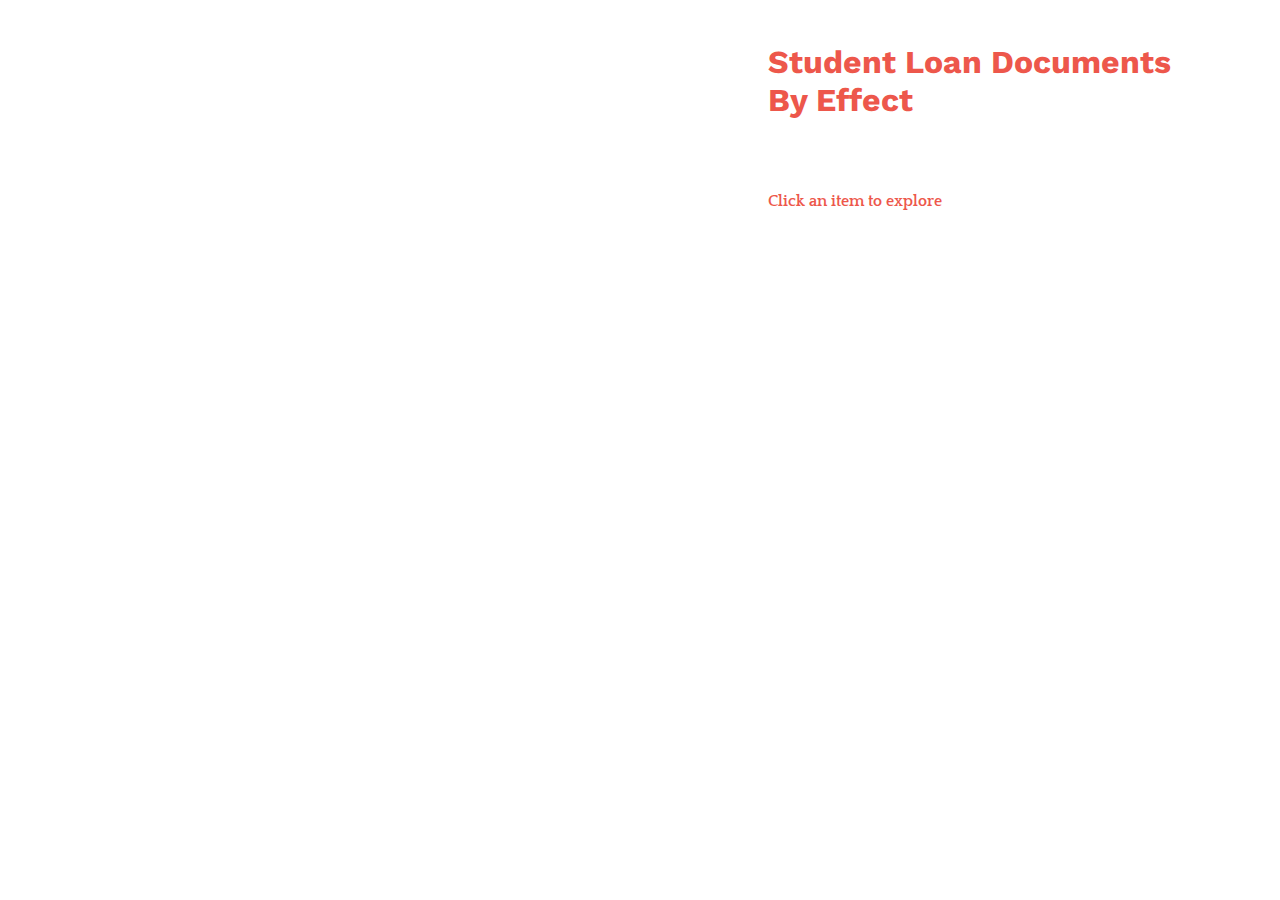
==== cashtransfers/index.html @ 5af73c83 "push" ====
<!DOCTYPE html>
<html lang="en">
<head>
    <meta charset="utf-8">
    <title>Student Loan Documents</title>
    <script src="https://d3js.org/d3.v3.min.js" charset="utf-8"></script>
   <link href="https://fonts.googleapis.com/css?family=Work+Sans:200,300,400" rel="stylesheet">
   <link href="https://fonts.googleapis.com/css?family=Quattrocento:200,400" rel="stylesheet">
    <link rel="stylesheet" type="text/css" href="styles.css">

</head>

<body>

    <!-- Dynamic data info populates here on click -->

    <header style="width:35%;position:absolute;margin-left:60%;">
      <h4>Student Loan Documents By Effect</h4>

<!--       <h4 style="font-size:1em;line-height:1em;cursor:pointer">Cluster 46</h4> -->
      <br>

      <h1></h1>

      <h2>Click an item to explore</h2>

      <h3></h3>

      <div id="featured"></div>

    </header>

    <!-- container for force layout visualisation  -->

    <section id="vis"></section> 


<script type="text/javascript" src="script.js"></script>

</body>
</html>
---- cashtransfers/styles.css ----
@font-face {
  font-family: 'Founders Grotesk';
  src: url('https://phenomenal-world.woo.cat/fonts/FoundersGrotesk-Light.eot'); /* IE9 Compat Modes */
  src: url('https://phenomenal-world.woo.cat/fonts/FoundersGrotesk-Light.eot?#iefix') format('embedded-opentype'), /* IE6-IE8 */
       url('https://phenomenal-world.woo.cat/fonts/FoundersGrotesk-Light.woff') format('woff'), /* Modern Browsers */
       url('https://phenomenal-world.woo.cat/fonts/FoundersGrotesk-Light.ttf')  format('truetype'), /* Safari, Android, iOS */
       url('https://phenomenal-world.woo.cat/fonts/FoundersGrotesk-Light.svg#dc544f9d1e4c18e86a46bd108e04a26d') format('svg'); /* Legacy iOS */

  font-style:   normal;
  font-weight:  200;
}

@font-face {
  font-family: 'CMU Serif';
  src: url('https://phenomenal-world.woo.cat/fonts/cmunti.eot'); /* IE9 Compat Modes */
  src: url('https://phenomenal-world.woo.cat/fonts/cmunti.eot?#iefix') format('embedded-opentype'), /* IE6-IE8 */
       url('https://phenomenal-world.woo.cat/fonts/cmunti.woff') format('woff'), /* Modern Browsers */
       url('https://phenomenal-world.woo.cat/fonts/cmunti.ttf')  format('truetype'), /* Safari, Android, iOS */
       url('https://phenomenal-world.woo.cat/fonts/cmunti.svg#1f119954ff6b70c37e3ddb61d2164971') format('svg'); /* Legacy iOS */

  font-style:   italic;
  font-weight:  400;
}

@font-face {
  font-family: 'CMU Serif';
  src: url('https://phenomenal-world.woo.cat/fonts/cmunrm.eot'); /* IE9 Compat Modes */
  src: url('https://phenomenal-world.woo.cat/fonts/cmunrm.eot?#iefix') format('embedded-opentype'), /* IE6-IE8 */
       url('https://phenomenal-world.woo.cat/fonts/cmunrm.woff') format('woff'), /* Modern Browsers */
       url('https://phenomenal-world.woo.cat/fonts/cmunrm.ttf')  format('truetype'), /* Safari, Android, iOS */
       url('https://phenomenal-world.woo.cat/fonts/cmunrm.svg#b19a3fcc59b1d4740e6d6e9eb9cec199') format('svg'); /* Legacy iOS */

  font-style:   normal;
  font-weight:  400;
}

@font-face {
  font-family: 'CMU Serif';
  src: url('https://phenomenal-world.woo.cat/fonts/cmunbi.eot'); /* IE9 Compat Modes */
  src: url('https://phenomenal-world.woo.cat/fonts/cmunbi.eot?#iefix') format('embedded-opentype'), /* IE6-IE8 */
       url('https://phenomenal-world.woo.cat/fonts/cmunbi.woff') format('woff'), /* Modern Browsers */
       url('https://phenomenal-world.woo.cat/fonts/cmunbi.ttf')  format('truetype'), /* Safari, Android, iOS */
       url('https://phenomenal-world.woo.cat/fonts/cmunbi.svg#51e40c307490eb4f915148e752c550d1') format('svg'); /* Legacy iOS */

  font-style:   italic;
  font-weight:  700;
}

@font-face {
  font-family: 'CMU Serif';
  src: url('https://phenomenal-world.woo.cat/fonts/cmunbx.eot'); /* IE9 Compat Modes */
  src: url('https://phenomenal-world.woo.cat/fonts/cmunbx.eot?#iefix') format('embedded-opentype'), /* IE6-IE8 */
       url('https://phenomenal-world.woo.cat/fonts/cmunbx.woff') format('woff'), /* Modern Browsers */
       url('https://phenomenal-world.woo.cat/fonts/cmunbx.ttf')  format('truetype'), /* Safari, Android, iOS */
       url('https://phenomenal-world.woo.cat/fonts/cmunbx.svg#d7e0fafe6573441f0dfff33be5e578f6') format('svg'); /* Legacy iOS */

  font-style:   normal;
  font-weight:  700;
}


h1 {
  font-family: 'Work Sans', sans-serif;
}

h2, h3 {
  font-family: 'Quattrocento', serif;
  font-size:1em;
}

h1 {
  font-size:0.95em;
}

h4 {
  font-size:2em;
  font-family: 'Work Sans', sans-serif;
}

.paper {
  font-style:italic;
}

.h-bold {
  display:inline-block;
  color: #4873EB;
  word-spacing:0.3em;
  padding-right:1em;
}

.one, .two, .three, .four, .five {
  display:inline-block;
  width:auto;
  background-color: #ECECFD;
  border: #4873EB solid 0.05em;
  border-radius: 1em;
  color: #4873EB;
  padding: 0.4em 0.8em;
  font-weight:300;

}
/* vis */

.header {
  text-align:left;
  width:30%;
  padding:5%;
  font-weight:400;
  z-index:0;
  display:block;
}

.header p {
  display:block;
  font-size:0.7em;
  line-height:1.5em;
  width:60%;
}

h3 a {
  color: #243973;
  text-decoration:underline;
}

svg {
  z-index:1;
}

.node image {
  cursor:pointer;
}

em {
  font-weight:900;
  font-style:normal;
}

body {
  left:0;
  top:0;
  margin: 0; 
  width:100%;
  color: #ED574B;
  font-weight:200;
}

path.link {
  fill: none;
  stroke-width: 1px;
}

.nodetext {
  font-size:0.8em;
}

.node:not(:hover) .nodetext {
  display: none;
}

.node:not(:hover) .nodeimage{
  display: none;
}

/*Responsive*/

  @media screen and (max-width:1023px) {
   body {
     width:100vh;
   }
  .header{
    width:90%;
    height:90%;
    background-color:black;
    opacity:0.8;
  }
  .header h1{
    width:80%;
    font-size:10em;
    line-height:1em;
  }
  .header p {
    font-size:2em;
  }
 }
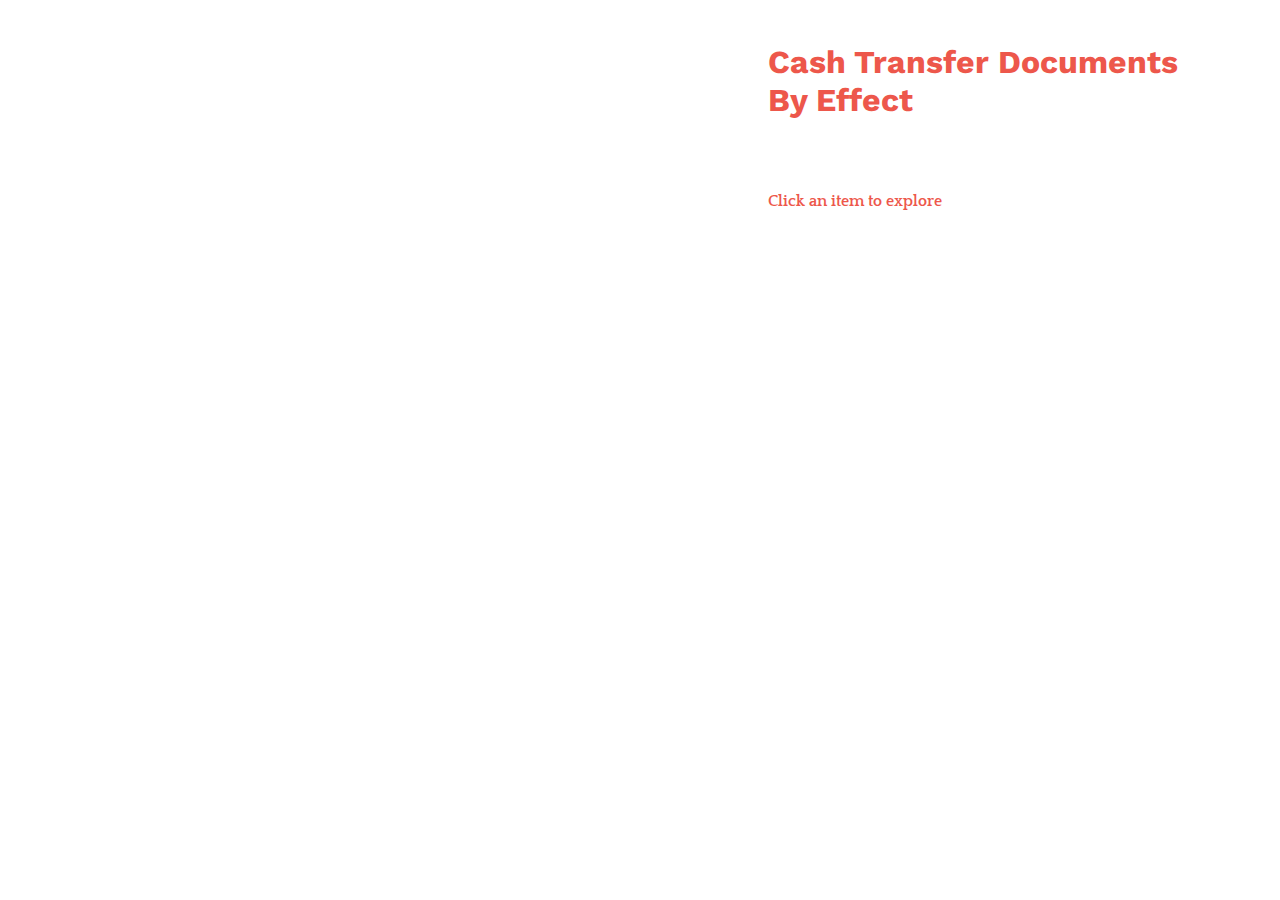
==== commit b725419e: "push" ====
--- a/cashtransfers/index.html
+++ b/cashtransfers/index.html
@@ -2,7 +2,7 @@
 <html lang="en">
 <head>
     <meta charset="utf-8">
-    <title>Student Loan Documents</title>
+    <title>Cash Transfer Documents</title>
     <script src="https://d3js.org/d3.v3.min.js" charset="utf-8"></script>
    <link href="https://fonts.googleapis.com/css?family=Work+Sans:200,300,400" rel="stylesheet">
    <link href="https://fonts.googleapis.com/css?family=Quattrocento:200,400" rel="stylesheet">
@@ -15,7 +15,7 @@
     <!-- Dynamic data info populates here on click -->
 
     <header style="width:35%;position:absolute;margin-left:60%;">
-      <h4>Student Loan Documents By Effect</h4>
+      <h4>Cash Transfer Documents By Effect</h4>
 
 <!--       <h4 style="font-size:1em;line-height:1em;cursor:pointer">Cluster 46</h4> -->
       <br>
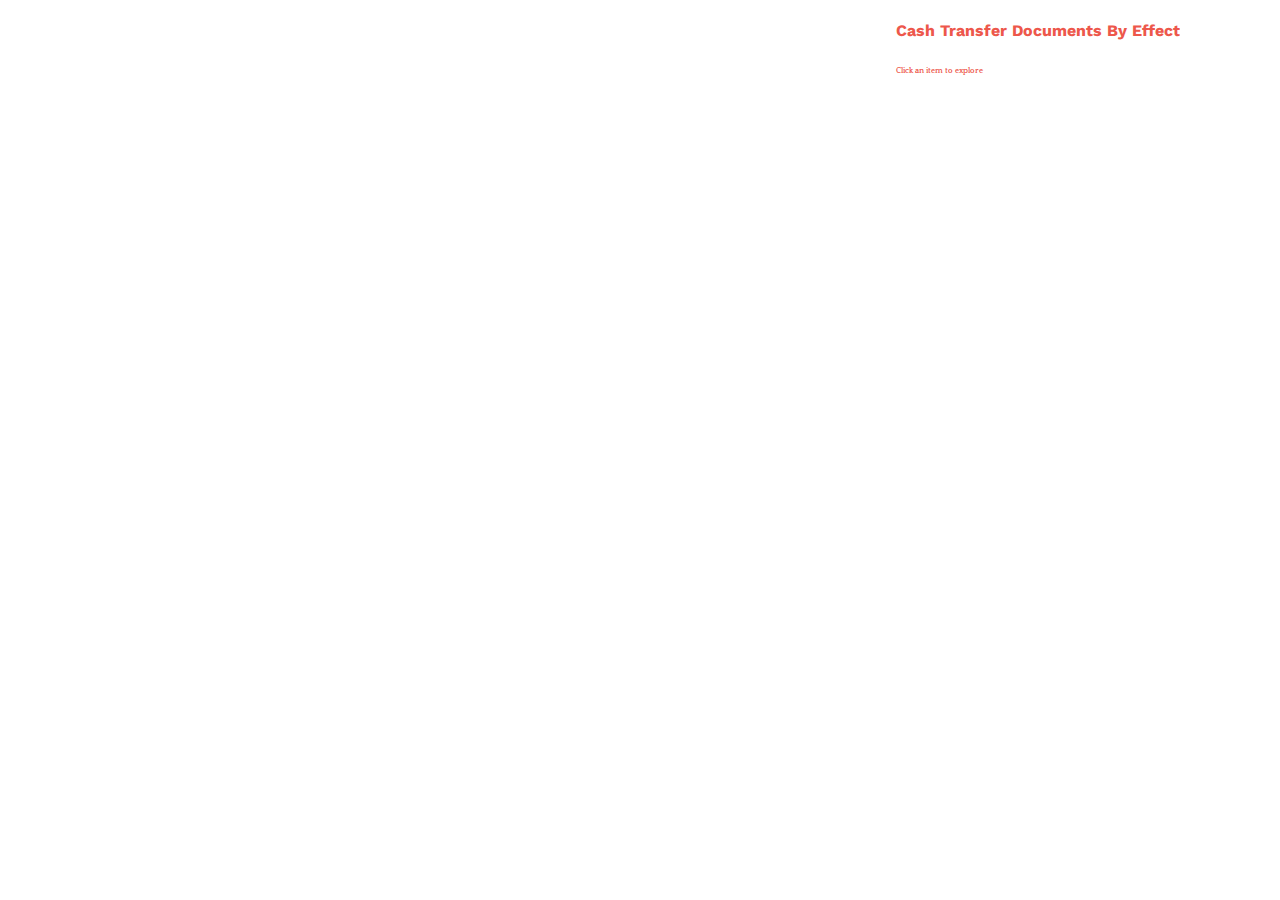
==== commit 5d104459: "push" ====
--- a/cashtransfers/index.html
+++ b/cashtransfers/index.html
@@ -14,10 +14,8 @@
 
     <!-- Dynamic data info populates here on click -->
 
-    <header style="width:35%;position:absolute;margin-left:60%;">
-      <h4>Cash Transfer Documents By Effect</h4>
-
-<!--       <h4 style="font-size:1em;line-height:1em;cursor:pointer">Cluster 46</h4> -->
+    <header style="width:25%;position:absolute;margin-left:70%;">
+      <h4 style="margin-bottom:0%;">Cash Transfer Documents By Effect</h4>
       <br>
 
       <h1></h1>
--- a/cashtransfers/styles.css
+++ b/cashtransfers/styles.css
@@ -65,15 +65,15 @@
 
 h2, h3 {
   font-family: 'Quattrocento', serif;
-  font-size:1em;
+  font-size:0.5em;
 }
 
 h1 {
-  font-size:0.95em;
+  font-size:0.7em;
 }
 
 h4 {
-  font-size:2em;
+  font-size:1em;
   font-family: 'Work Sans', sans-serif;
 }
 
@@ -85,14 +85,15 @@
   display:inline-block;
   color: #4873EB;
   word-spacing:0.3em;
-  padding-right:1em;
+  padding-right:0.5em;
 }
 
 .one, .two, .three, .four, .five {
+  font-size:0.5em;
   display:inline-block;
   width:auto;
   background-color: #ECECFD;
-  border: #4873EB solid 0.05em;
+  border: #4873EB solid 0.1em;
   border-radius: 1em;
   color: #4873EB;
   padding: 0.4em 0.8em;
@@ -108,6 +109,10 @@
   font-weight:400;
   z-index:0;
   display:block;
+}
+
+.header h4 {
+  margin-bottom:0%;
 }
 
 .header p {
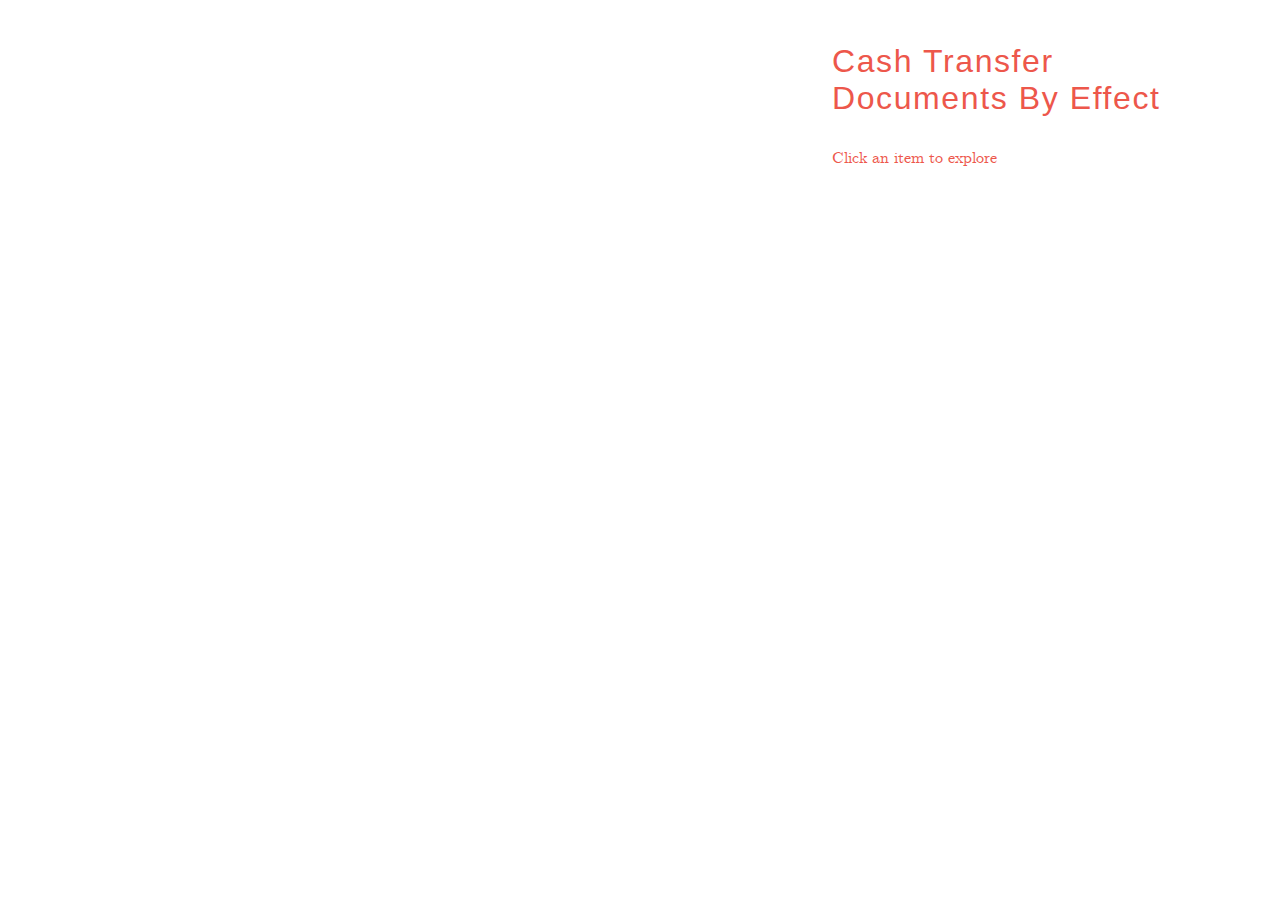
==== commit 21c3bb74: "push" ====
--- a/cashtransfers/index.html
+++ b/cashtransfers/index.html
@@ -3,6 +3,7 @@
 <head>
     <meta charset="utf-8">
     <title>Cash Transfer Documents</title>
+    <meta name="viewport" content="width=device-width,initial-scale=1.0">
     <script src="https://d3js.org/d3.v3.min.js" charset="utf-8"></script>
    <link href="https://fonts.googleapis.com/css?family=Work+Sans:200,300,400" rel="stylesheet">
    <link href="https://fonts.googleapis.com/css?family=Quattrocento:200,400" rel="stylesheet">
@@ -14,7 +15,7 @@
 
     <!-- Dynamic data info populates here on click -->
 
-    <header style="width:25%;position:absolute;margin-left:70%;">
+    <header>
       <h4 style="margin-bottom:0%;">Cash Transfer Documents By Effect</h4>
       <br>
 
--- a/cashtransfers/styles.css
+++ b/cashtransfers/styles.css
@@ -1,22 +1,34 @@
 @font-face {
-  font-family: 'Founders Grotesk';
-  src: url('https://phenomenal-world.woo.cat/fonts/FoundersGrotesk-Light.eot'); /* IE9 Compat Modes */
-  src: url('https://phenomenal-world.woo.cat/fonts/FoundersGrotesk-Light.eot?#iefix') format('embedded-opentype'), /* IE6-IE8 */
-       url('https://phenomenal-world.woo.cat/fonts/FoundersGrotesk-Light.woff') format('woff'), /* Modern Browsers */
-       url('https://phenomenal-world.woo.cat/fonts/FoundersGrotesk-Light.ttf')  format('truetype'), /* Safari, Android, iOS */
-       url('https://phenomenal-world.woo.cat/fonts/FoundersGrotesk-Light.svg#dc544f9d1e4c18e86a46bd108e04a26d') format('svg'); /* Legacy iOS */
+  font-family: 'CMU Serif';
+  src: url('fonts/cmunti.eot'); /* IE9 Compat Modes */
+  src: url('fonts/cmunti.eot?#iefix') format('embedded-opentype'), /* IE6-IE8 */
+       url('fonts/cmunti.woff') format('woff'), /* Modern Browsers */
+       url('fonts/cmunti.ttf')  format('truetype'), /* Safari, Android, iOS */
+       url('fonts/cmunti.svg#1f119954ff6b70c37e3ddb61d2164971') format('svg'); /* Legacy iOS */
+
+  font-style:   italic;
+  font-weight:  100;
+}
+
+@font-face {
+  font-family: 'CMU Serif';
+  src: url('fonts/cmunrm.eot'); /* IE9 Compat Modes */
+  src: url('fonts/cmunrm.eot?#iefix') format('embedded-opentype'), /* IE6-IE8 */
+       url('fonts/cmunrm.woff') format('woff'), /* Modern Browsers */
+       url('fonts/cmunrm.ttf')  format('truetype'), /* Safari, Android, iOS */
+       url('fonts/cmunrm.svg#b19a3fcc59b1d4740e6d6e9eb9cec199') format('svg'); /* Legacy iOS */
 
   font-style:   normal;
-  font-weight:  200;
-}
-
-@font-face {
-  font-family: 'CMU Serif';
-  src: url('https://phenomenal-world.woo.cat/fonts/cmunti.eot'); /* IE9 Compat Modes */
-  src: url('https://phenomenal-world.woo.cat/fonts/cmunti.eot?#iefix') format('embedded-opentype'), /* IE6-IE8 */
-       url('https://phenomenal-world.woo.cat/fonts/cmunti.woff') format('woff'), /* Modern Browsers */
-       url('https://phenomenal-world.woo.cat/fonts/cmunti.ttf')  format('truetype'), /* Safari, Android, iOS */
-       url('https://phenomenal-world.woo.cat/fonts/cmunti.svg#1f119954ff6b70c37e3ddb61d2164971') format('svg'); /* Legacy iOS */
+  font-weight:  100;
+}
+
+@font-face {
+  font-family: 'CMU Serif';
+  src: url('fonts/cmunti.eot'); /* IE9 Compat Modes */
+  src: url('fonts/cmunti.eot?#iefix') format('embedded-opentype'), /* IE6-IE8 */
+       url('fonts/cmunti.woff') format('woff'), /* Modern Browsers */
+       url('fonts/cmunti.ttf')  format('truetype'), /* Safari, Android, iOS */
+       url('fonts/cmunti.svg#1f119954ff6b70c37e3ddb61d2164971') format('svg'); /* Legacy iOS */
 
   font-style:   italic;
   font-weight:  400;
@@ -24,11 +36,11 @@
 
 @font-face {
   font-family: 'CMU Serif';
-  src: url('https://phenomenal-world.woo.cat/fonts/cmunrm.eot'); /* IE9 Compat Modes */
-  src: url('https://phenomenal-world.woo.cat/fonts/cmunrm.eot?#iefix') format('embedded-opentype'), /* IE6-IE8 */
-       url('https://phenomenal-world.woo.cat/fonts/cmunrm.woff') format('woff'), /* Modern Browsers */
-       url('https://phenomenal-world.woo.cat/fonts/cmunrm.ttf')  format('truetype'), /* Safari, Android, iOS */
-       url('https://phenomenal-world.woo.cat/fonts/cmunrm.svg#b19a3fcc59b1d4740e6d6e9eb9cec199') format('svg'); /* Legacy iOS */
+  src: url('fonts/cmunrm.eot'); /* IE9 Compat Modes */
+  src: url('fonts/cmunrm.eot?#iefix') format('embedded-opentype'), /* IE6-IE8 */
+       url('fonts/cmunrm.woff') format('woff'), /* Modern Browsers */
+       url('fonts/cmunrm.ttf')  format('truetype'), /* Safari, Android, iOS */
+       url('fonts/cmunrm.svg#b19a3fcc59b1d4740e6d6e9eb9cec199') format('svg'); /* Legacy iOS */
 
   font-style:   normal;
   font-weight:  400;
@@ -36,11 +48,11 @@
 
 @font-face {
   font-family: 'CMU Serif';
-  src: url('https://phenomenal-world.woo.cat/fonts/cmunbi.eot'); /* IE9 Compat Modes */
-  src: url('https://phenomenal-world.woo.cat/fonts/cmunbi.eot?#iefix') format('embedded-opentype'), /* IE6-IE8 */
-       url('https://phenomenal-world.woo.cat/fonts/cmunbi.woff') format('woff'), /* Modern Browsers */
-       url('https://phenomenal-world.woo.cat/fonts/cmunbi.ttf')  format('truetype'), /* Safari, Android, iOS */
-       url('https://phenomenal-world.woo.cat/fonts/cmunbi.svg#51e40c307490eb4f915148e752c550d1') format('svg'); /* Legacy iOS */
+  src: url('fonts/cmunbi.eot'); /* IE9 Compat Modes */
+  src: url('fonts/cmunbi.eot?#iefix') format('embedded-opentype'), /* IE6-IE8 */
+       url('fonts/cmunbi.woff') format('woff'), /* Modern Browsers */
+       url('fonts/cmunbi.ttf')  format('truetype'), /* Safari, Android, iOS */
+       url('fonts/cmunbi.svg#51e40c307490eb4f915148e752c550d1') format('svg'); /* Legacy iOS */
 
   font-style:   italic;
   font-weight:  700;
@@ -48,11 +60,11 @@
 
 @font-face {
   font-family: 'CMU Serif';
-  src: url('https://phenomenal-world.woo.cat/fonts/cmunbx.eot'); /* IE9 Compat Modes */
-  src: url('https://phenomenal-world.woo.cat/fonts/cmunbx.eot?#iefix') format('embedded-opentype'), /* IE6-IE8 */
-       url('https://phenomenal-world.woo.cat/fonts/cmunbx.woff') format('woff'), /* Modern Browsers */
-       url('https://phenomenal-world.woo.cat/fonts/cmunbx.ttf')  format('truetype'), /* Safari, Android, iOS */
-       url('https://phenomenal-world.woo.cat/fonts/cmunbx.svg#d7e0fafe6573441f0dfff33be5e578f6') format('svg'); /* Legacy iOS */
+  src: url('fonts/cmunbx.eot'); /* IE9 Compat Modes */
+  src: url('fonts/cmunbx.eot?#iefix') format('embedded-opentype'), /* IE6-IE8 */
+       url('fonts/cmunbx.woff') format('woff'), /* Modern Browsers */
+       url('fonts/cmunbx.ttf')  format('truetype'), /* Safari, Android, iOS */
+       url('fonts/cmunbx.svg#d7e0fafe6573441f0dfff33be5e578f6') format('svg'); /* Legacy iOS */
 
   font-style:   normal;
   font-weight:  700;
@@ -60,21 +72,25 @@
 
 
 h1 {
-  font-family: 'Work Sans', sans-serif;
+  font-family: 'Helvetica Neue', sans-serif;
 }
 
 h2, h3 {
-  font-family: 'Quattrocento', serif;
+  font-family: 'CMU Serif', serif;
   font-size:0.5em;
+  font-weight:100;
 }
 
 h1 {
   font-size:0.7em;
+  font-weight:100;
 }
 
 h4 {
   font-size:1em;
-  font-family: 'Work Sans', sans-serif;
+  font-family: 'Helvetica Neue', sans-serif;
+  font-weight:200;
+  letter-spacing:0.05em;
 }
 
 .paper {
@@ -97,7 +113,8 @@
   border-radius: 1em;
   color: #4873EB;
   padding: 0.4em 0.8em;
-  font-weight:300;
+  font-weight:400;
+  letter-spacing:0.05em;
 
 }
 /* vis */
@@ -136,8 +153,9 @@
 }
 
 em {
-  font-weight:900;
+  font-weight:100;
   font-style:normal;
+  letter-spacing:0.05em;
 }
 
 body {
@@ -166,9 +184,33 @@
   display: none;
 }
 
+header {
+ width:25%;
+ position:absolute;
+ margin-left:70%;
+}
+
 /*Responsive*/
 
-  @media screen and (max-width:1023px) {
+@media screen and (min-width:900px){
+  header {
+    width:30%;
+    margin-left:65%;
+  }
+  h4 {
+    font-size:2em;
+  }
+  h1, h2, h3 {
+    font-size:1em;
+  }
+  .one, .two, .three, .four, .five {
+    font-size: 0.8em;
+    font-weight:300;
+    border: #4873EB solid 0.1em;
+  }
+}
+
+@media screen and (max-width:1023px) {
    body {
      width:100vh;
    }
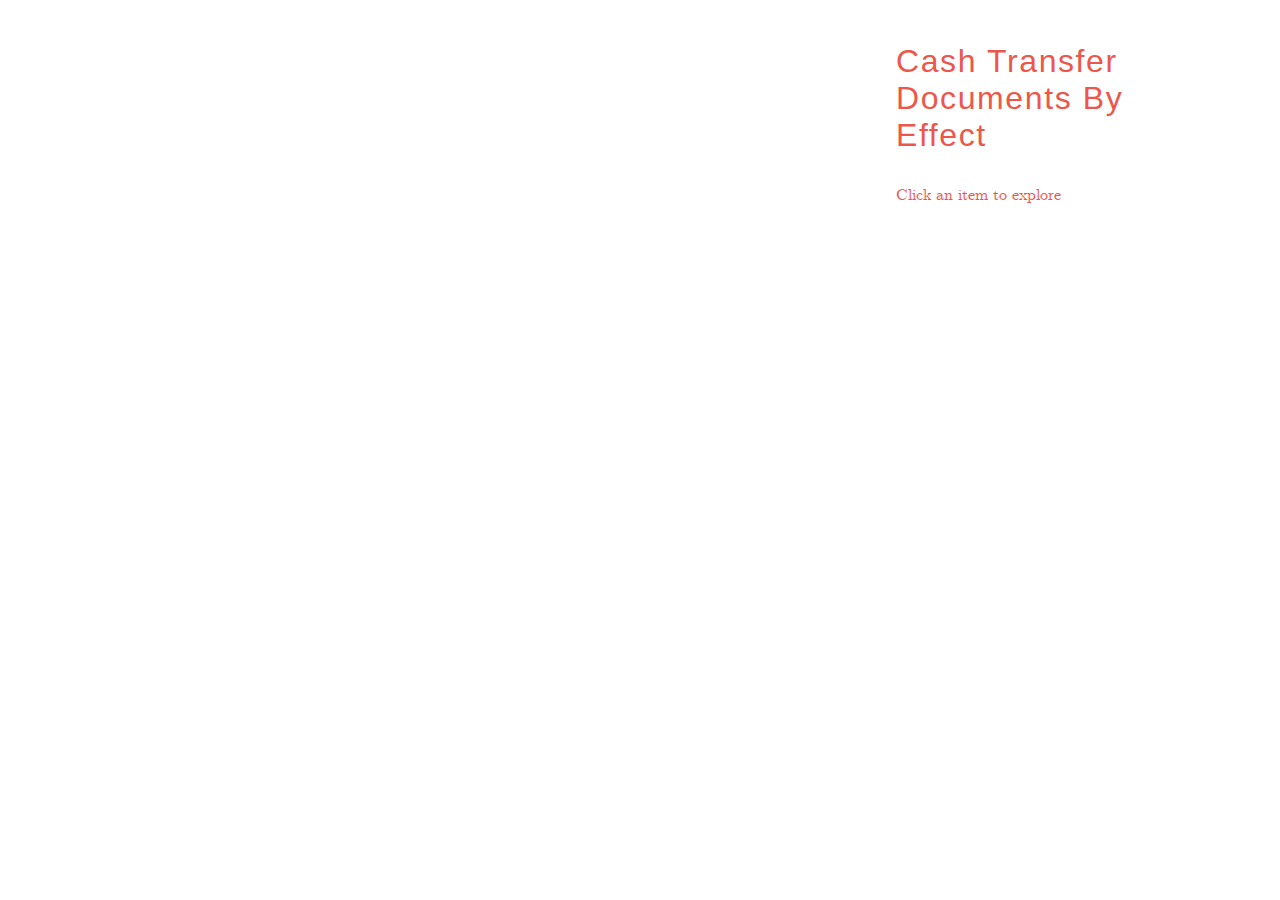
==== commit d402386e: "push" ====
--- a/cashtransfers/index.html
+++ b/cashtransfers/index.html
@@ -15,18 +15,14 @@
 
     <!-- Dynamic data info populates here on click -->
 
-    <header>
-      <h4 style="margin-bottom:0%;">Cash Transfer Documents By Effect</h4>
+    <div class="header" id="header">
+      <h4>Cash Transfer Documents By Effect</h4>
       <br>
-
       <h1></h1>
-
       <h2>Click an item to explore</h2>
-
       <h3></h3>
-
       <div id="featured"></div>
-
+    </div>
     </header>
 
     <!-- container for force layout visualisation  -->
--- a/cashtransfers/styles.css
+++ b/cashtransfers/styles.css
@@ -77,17 +77,17 @@
 
 h2, h3 {
   font-family: 'CMU Serif', serif;
-  font-size:0.5em;
+  font-size:1em;
   font-weight:100;
 }
 
 h1 {
-  font-size:0.7em;
+  font-size:1.2em;
   font-weight:100;
 }
 
 h4 {
-  font-size:1em;
+  font-size:1.5em;
   font-family: 'Helvetica Neue', sans-serif;
   font-weight:200;
   letter-spacing:0.05em;
@@ -118,25 +118,13 @@
 
 }
 /* vis */
-
-.header {
-  text-align:left;
-  width:30%;
-  padding:5%;
-  font-weight:400;
-  z-index:0;
-  display:block;
-}
-
 .header h4 {
   margin-bottom:0%;
 }
-
-.header p {
-  display:block;
-  font-size:0.7em;
-  line-height:1.5em;
-  width:60%;
+.effects {
+  width:15%;
+  margin-left:15%;
+  vertical-align:middle;
 }
 
 h3 a {
@@ -184,7 +172,7 @@
   display: none;
 }
 
-header {
+.header {
  width:25%;
  position:absolute;
  margin-left:70%;
@@ -208,24 +196,75 @@
     font-weight:300;
     border: #4873EB solid 0.1em;
   }
+  .effects {
+    width:12.5%;
+    margin-left:5%;
+  }
 }
 
 @media screen and (max-width:1023px) {
    body {
      width:100vh;
    }
-  .header{
-    width:90%;
-    height:90%;
-    background-color:black;
-    opacity:0.8;
-  }
-  .header h1{
+  .effects {
+    width:18%;
+    margin-left:5%;
+  }
+
+ }
+
+ @media screen and (max-width:650px){
+  .header {
     width:80%;
-    font-size:10em;
-    line-height:1em;
-  }
-  .header p {
-    font-size:2em;
+    height:65%;
+    overflow-y:scroll;
+/*    border: 0.05em solid;*/
+    margin:5%;
+    padding:5%;
+    border-radius:0.5em;
+    background-image: linear-gradient(to bottom right, white, #F2F2F2);
+    opacity:0.9;
+    display:none;
+    animation:slideIn 0.5s;
+  }
+  #header::-webkit-scrollbar-track{
+      background-color: #F5F5F5;
+      opacity:0.9;
+    }
+  #header::-webkit-scrollbar {
+     width: 0.5em;
+     height: 0.5em;
+     background-color: #F2F2F2;
+    }
+  #header::-webkit-scrollbar-thumb {
+    background-image: url([data-uri]);
+     background-color: #ED574B;
+    }
+  .effects{
+    width:5%;
+  }
+  .close {
+    font-family:"Helvetica-Neue",sans-serif;
+    font-size:0.5em;
+    padding:2%;
+    position:absolute;
+    top:0;
+    right:0;
+    margin:5%;
+    border: 0.1em solid;
+    cursor:pointer;
+  }
+  .close:hover {
+    color:white;
+    background-color:#ED574B;
+    border-color:#ED574B;
+  }
+  @keyframes slideIn {
+    0% {
+      height:0%;
+    }
+    100% {
+      height:65%;
+    }
   }
  }